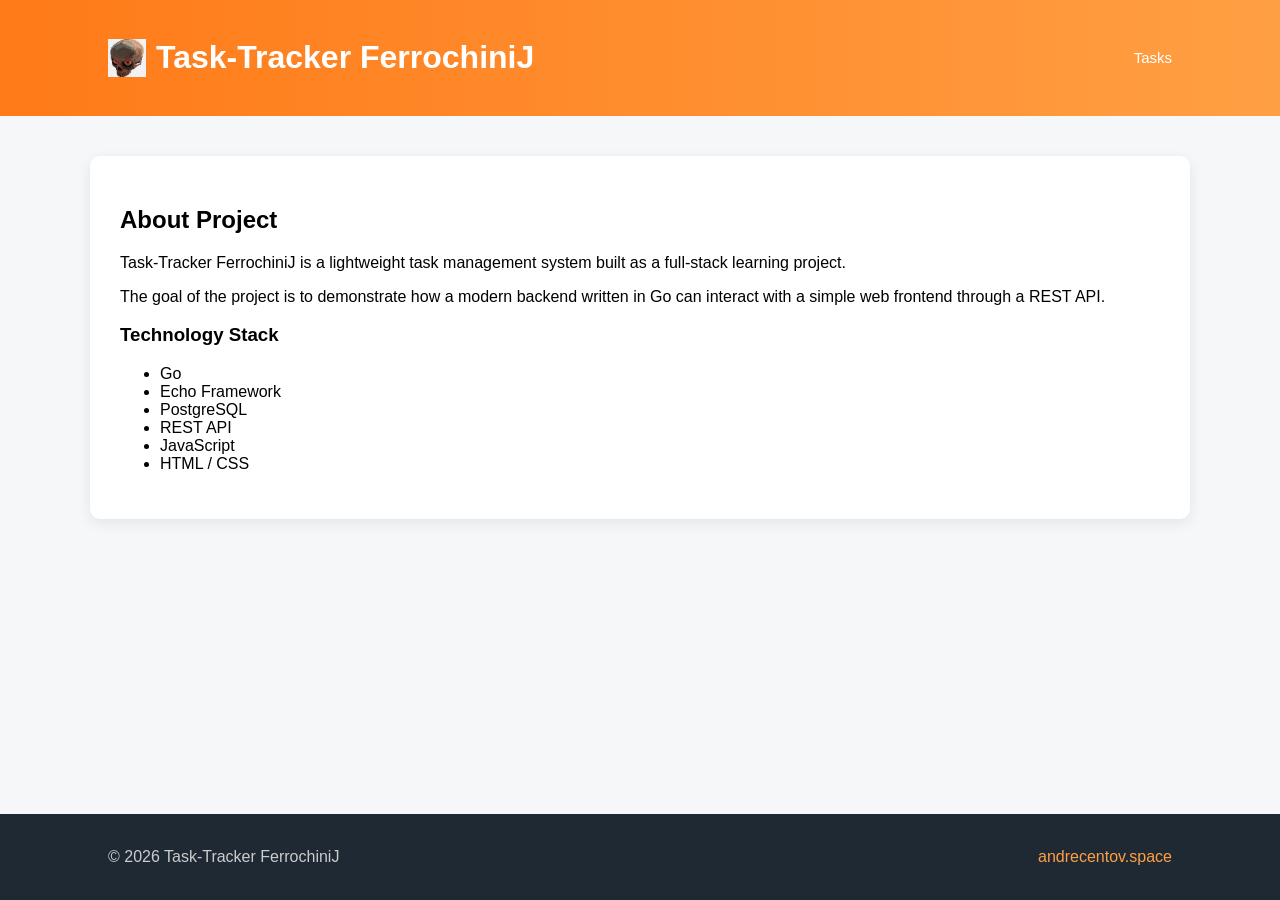
==== web/about.html @ 1b8b3b65 "Добавления нового функцианала на сайт, работа с frontом" ====
<!DOCTYPE html>
<html lang="en">

<head>

<meta charset="UTF-8">
<title>About | Task-Tracker FerrochiniJ</title>

<link rel="stylesheet" href="style.css">

</head>

<body>

<header class="header">

<div class="header-container">

<div class="logo-block">
<img src="logo.png" class="logo">
<h1>Task-Tracker <span>FerrochiniJ</span></h1>
</div>

<nav>
<a href="index.html">Tasks</a>
</nav>

</div>

</header>


<main class="main">

<div class="container about">

<h2>About Project</h2>

<p>
Task-Tracker FerrochiniJ is a lightweight task management system
built as a full-stack learning project.
</p>

<p>
The goal of the project is to demonstrate how a modern backend
written in Go can interact with a simple web frontend through
a REST API.
</p>

<h3>Technology Stack</h3>

<ul>

<li>Go</li>

<li>Echo Framework</li>

<li>PostgreSQL</li>

<li>REST API</li>

<li>JavaScript</li>

<li>HTML / CSS</li>

</ul>

</div>

</main>


<footer class="footer">

<div class="footer-container">

<p>© 2026 Task-Tracker FerrochiniJ</p>

<a href="https://andrecentov.space" target="_blank">
andrecentov.space
</a>

</div>

</footer>

</body>
</html>
---- web/style.css ----
*{
box-sizing:border-box;
}

html, body{
height:100%;
margin:0;
font-family:Arial, Helvetica, sans-serif;
background:#f6f7f9;
display:flex;
flex-direction:column;
}

/* HEADER */

.header{
background:linear-gradient(90deg,#ff7a18,#ff9f43);
color:white;
}

.header-container{
max-width:1100px;
margin:auto;
display:flex;
justify-content:space-between;
align-items:center;
padding:18px;
}

.logo-block{
display:flex;
align-items:center;
gap:10px;
}

.logo{
width:38px;
height:38px;
}

.header nav a{
color:white;
text-decoration:none;
font-size:15px;
font-weight:500;
}

/* MAIN */

.main{
flex:1;
}

.container{
max-width:1100px;
margin:40px auto;
padding:0 10px;
}

/* CREATE TASK */

.create-task{
background:white;
padding:25px;
border-radius:10px;
box-shadow:0 4px 14px rgba(0,0,0,0.08);
margin-bottom:40px;
}

.create-task input{
width:100%;
padding:10px;
margin-top:10px;
border-radius:6px;
border:1px solid #ddd;
}

/* BUTTON */

button{
background:#ff7a18;
color:white;
border:none;
padding:10px 18px;
margin-top:12px;
border-radius:6px;
cursor:pointer;
font-weight:500;
}

button:hover{
background:#e96a0c;
}

/* TASK GRID */

.tasks-grid{
display:grid;
grid-template-columns:repeat(auto-fill,minmax(260px,1fr));
gap:20px;
}

/* TASK CARD */

.task{
background:white;
padding:16px;
border-radius:10px;
box-shadow:0 3px 12px rgba(0,0,0,0.06);
}

/* STATUS */

.status{
display:inline-block;
padding:4px 10px;
border-radius:6px;
font-size:12px;
margin-top:6px;
}

/* todo */

.status.todo{
background:#fff1e6;
color:#ff7a18;
}

/* progress */

.status.in_progress{
background:#e6f0ff;
color:#2f6fed;
}

/* done */

.status.done{
background:#e6f9ef;
color:#17a34a;
}

/* ABOUT */

.about{
background:white;
padding:30px;
border-radius:10px;
box-shadow:0 4px 14px rgba(0,0,0,0.08);
}

/* FOOTER */

.footer{
background:#1f2933;
color:#ccc;
}

.footer-container{
max-width:1100px;
margin:auto;
padding:18px;
display:flex;
justify-content:space-between;
align-items:center;
}

.footer a{
color:#ff9f43;
text-decoration:none;
}
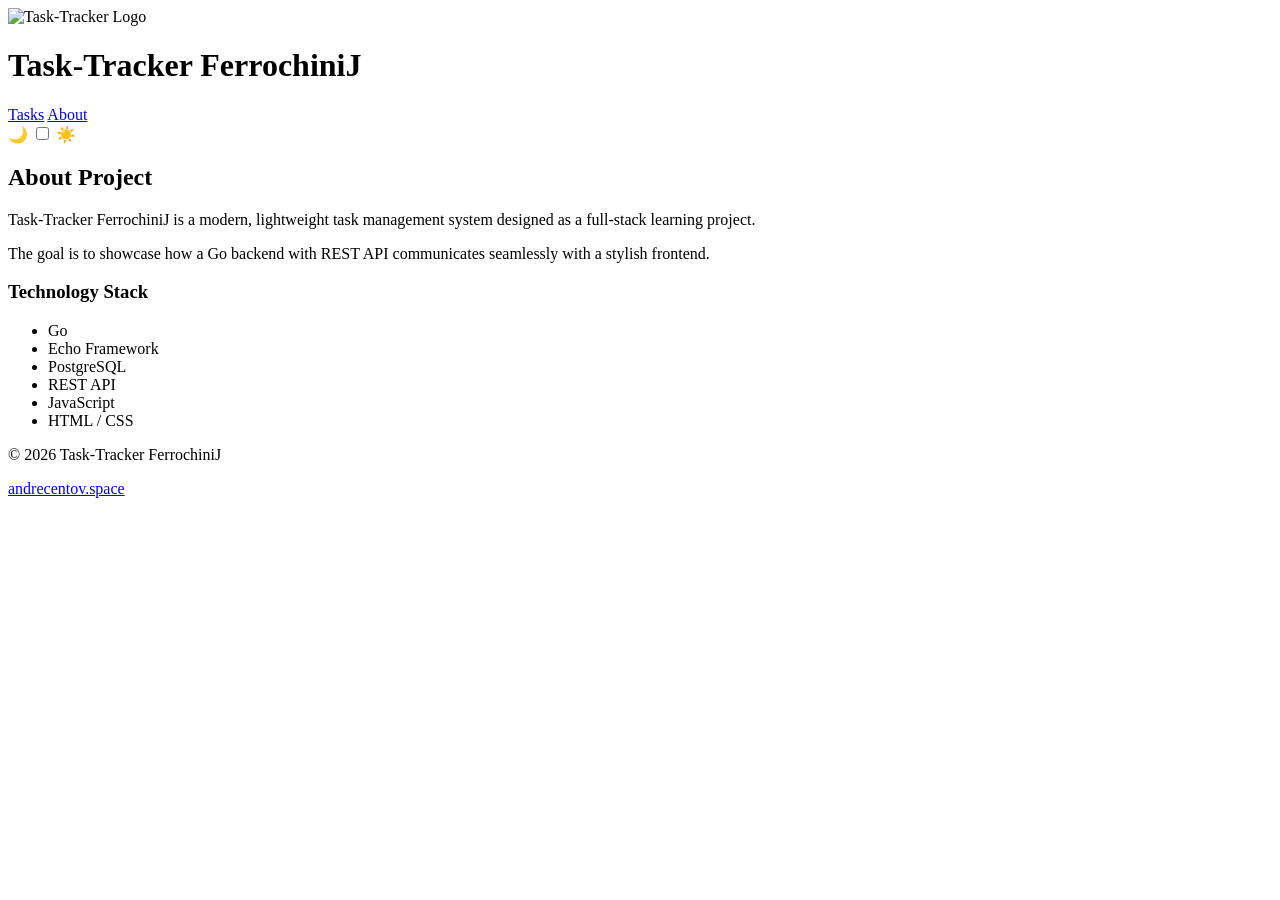
==== commit 7bd1ed20: "Исправление фронта и добавление темной темы" ====
--- a/web/about.html
+++ b/web/about.html
@@ -2,87 +2,67 @@
 <html lang="en">
 
 <head>
-
 <meta charset="UTF-8">
+<meta name="viewport" content="width=device-width, initial-scale=1.0">
 <title>About | Task-Tracker FerrochiniJ</title>
-
-<link rel="stylesheet" href="style.css">
-
+<link rel="stylesheet" href="/static/style.css">
 </head>
 
 <body>
+<header class="header">
+  <div class="header-container">
+    <div class="logo-block">
+      <img src="/static/logo.png" class="logo" alt="Task-Tracker Logo">
+      <h1>Task-Tracker <span>FerrochiniJ</span></h1>
+    </div>
 
-<header class="header">
+    <nav>
+      <a href="/">Tasks</a>
+      <a href="/about">About</a>
+    </nav>
 
-<div class="header-container">
-
-<div class="logo-block">
-<img src="logo.png" class="logo">
-<h1>Task-Tracker <span>FerrochiniJ</span></h1>
-</div>
-
-<nav>
-<a href="index.html">Tasks</a>
-</nav>
-
-</div>
-
+    <!-- Theme toggle справа -->
+    <!-- Theme toggle справа -->
+    <div class="theme-switch-wrapper">
+        <span class="moon">🌙</span>
+        <label class="theme-switch">
+            <input type="checkbox" id="theme-toggle">
+            <span class="slider"></span>
+        </label>
+        <span class="sun">☀️</span>
+    </div>
+  </div>
 </header>
 
-
 <main class="main">
-
-<div class="container about">
-
-<h2>About Project</h2>
-
-<p>
-Task-Tracker FerrochiniJ is a lightweight task management system
-built as a full-stack learning project.
-</p>
-
-<p>
-The goal of the project is to demonstrate how a modern backend
-written in Go can interact with a simple web frontend through
-a REST API.
-</p>
-
-<h3>Technology Stack</h3>
-
-<ul>
-
-<li>Go</li>
-
-<li>Echo Framework</li>
-
-<li>PostgreSQL</li>
-
-<li>REST API</li>
-
-<li>JavaScript</li>
-
-<li>HTML / CSS</li>
-
-</ul>
-
-</div>
-
+  <div class="container about">
+    <h2>About Project</h2>
+    <p>
+      Task-Tracker FerrochiniJ is a modern, lightweight task management system
+      designed as a full-stack learning project.
+    </p>
+    <p>
+      The goal is to showcase how a Go backend with REST API communicates
+      seamlessly with a stylish frontend.
+    </p>
+    <h3>Technology Stack</h3>
+    <ul class="tech-stack">
+      <li>Go</li>
+      <li>Echo Framework</li>
+      <li>PostgreSQL</li>
+      <li>REST API</li>
+      <li>JavaScript</li>
+      <li>HTML / CSS</li>
+    </ul>
+  </div>
 </main>
 
-
 <footer class="footer">
-
-<div class="footer-container">
-
-<p>© 2026 Task-Tracker FerrochiniJ</p>
-
-<a href="https://andrecentov.space" target="_blank">
-andrecentov.space
-</a>
-
-</div>
-
+  <div class="footer-container">
+    <p>© 2026 Task-Tracker FerrochiniJ</p>
+    <a href="https://andrecentov.space" target="_blank">andrecentov.space</a>
+  </div>
 </footer>
-
+    <script src="/static/theme.js"></script>
 </body>
 </html>
